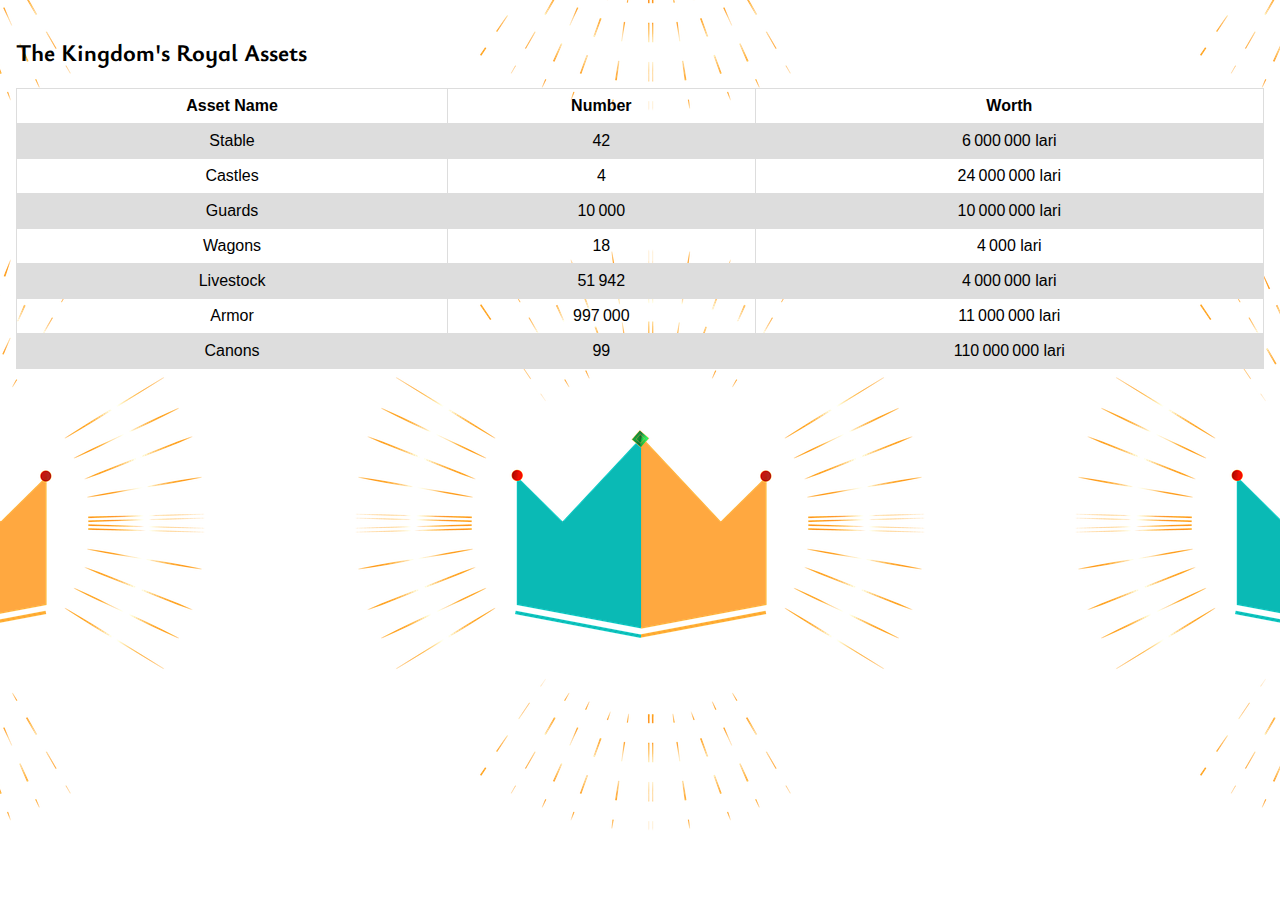
==== assets.html @ c7202872 "Nicolas Leroux suggestion" ====
<!DOCTYPE html>
<html lang="en">
  <head>
    <meta charset="UTF-8" />
    <meta name="viewport" content="width=device-width" />
    <title>The Royal Assets of Colchis</title>
    <link rel="stylesheet" href="style.css" type="text/css" />
    <link
      rel="stylesheet"
      href="https://fonts.googleapis.com/css?family=Ysabeau+Infant"
    />

    <!-- ? WHAT IS THE 'async' ATTRIBUTE ABOUT ? -->
    <script src="script.js" async></script>
  </head>
  <body>
    <nav id="menu"></nav>
    <h2>The Kingdom's Royal Assets</h2>

    <!-- ASSETS DISPLAYED THANKS TO displayAssets() JS FUNCTION IN script.js file -->
    <main id="main"></main>
  </body>
</html>
---- style.css ----
body {
  padding: 0.5em;
  font-family: "Ysabeau Infant";
  background-image: url("/assets/crown-720.png");
  background-position: bottom;
  /* FOR PARALLAX EFFECT */
  background-attachment: fixed;
}

@media screen and (max-width: 400px) {
  body {
    background-image: url("/assets/crown-360.png");
  }
}

@media screen and (min-width: 1540px) {
  body {
    margin: 0 10%;
  }
}

nav {
  display: flex;
  align-items: center;
  justify-content: space-between;
  background-color: red;
}

nav img {
  float: left;
}

.dropdown {
  position: relative;
  display: inline-block;
  padding: 8px;
}

.dropbtn {
  background-color: red;
  color: yellow;
  padding: 16px;
  font-size: 16px;
  border: none;
  cursor: pointer;
}

.dropdown:hover .dropbtn {
  background-color: red;
}

.dropdown-content {
  display: none;
  position: absolute;
  left: -80px;
  background-color: red;
  min-width: 160px;
  box-shadow: 0px 8px 16px 0px rgba(0, 0, 0, 0.2);
  z-index: 1;
}

.dropdown:hover .dropdown-content {
  display: block;
}

.dropdown-content a {
  color: yellow;
  padding: 12px 16px;
  text-decoration: none;
  display: block;
}

.contenair {
  position: relative;
}

.centered {
  position: absolute;
  top: 40%;
  width: 100%;
  text-align: center;
}

@media screen and (max-width: 400px) {
  .centered {
    top: 0%;
  }
}

.bg-transparent {
  background-color: rgba(255, 255, 255, 0.5);
  padding: 0 8px;
}

/* ROYAL FAMILY */
.family-contenair {
  display: flex;
  justify-content: space-around;
}

@media screen and (max-width: 400px) {
  .family-contenair {
    flex-direction: column;
  }
}

.family-contenair > h2 {
  width: 100%;
}

.family {
  display: flex;
  flex-direction: column;
  align-items: center;
}

.family p {
  text-align: center;
  font-size: 2em;
}

/* TABLE */
table {
  font-family: Arial, Helvetica, sans-serif;
  border-collapse: collapse;
  width: 100%;
}

td,
th {
  border: 1px solid #ddd;
  text-align: center;
  padding: 8px;
}

tr:nth-child(even) {
  background-color: #ddd;
}

/* FORM */
input {
  width: 100%;
}

input[type="submit"] {
  width: 8em;
  text-align: center;
  align-self: flex-end;
  margin-top: 1em;
  box-shadow: 5px 5px 3px;
}

textarea {
  width: 100%;
  height: 10em;
}
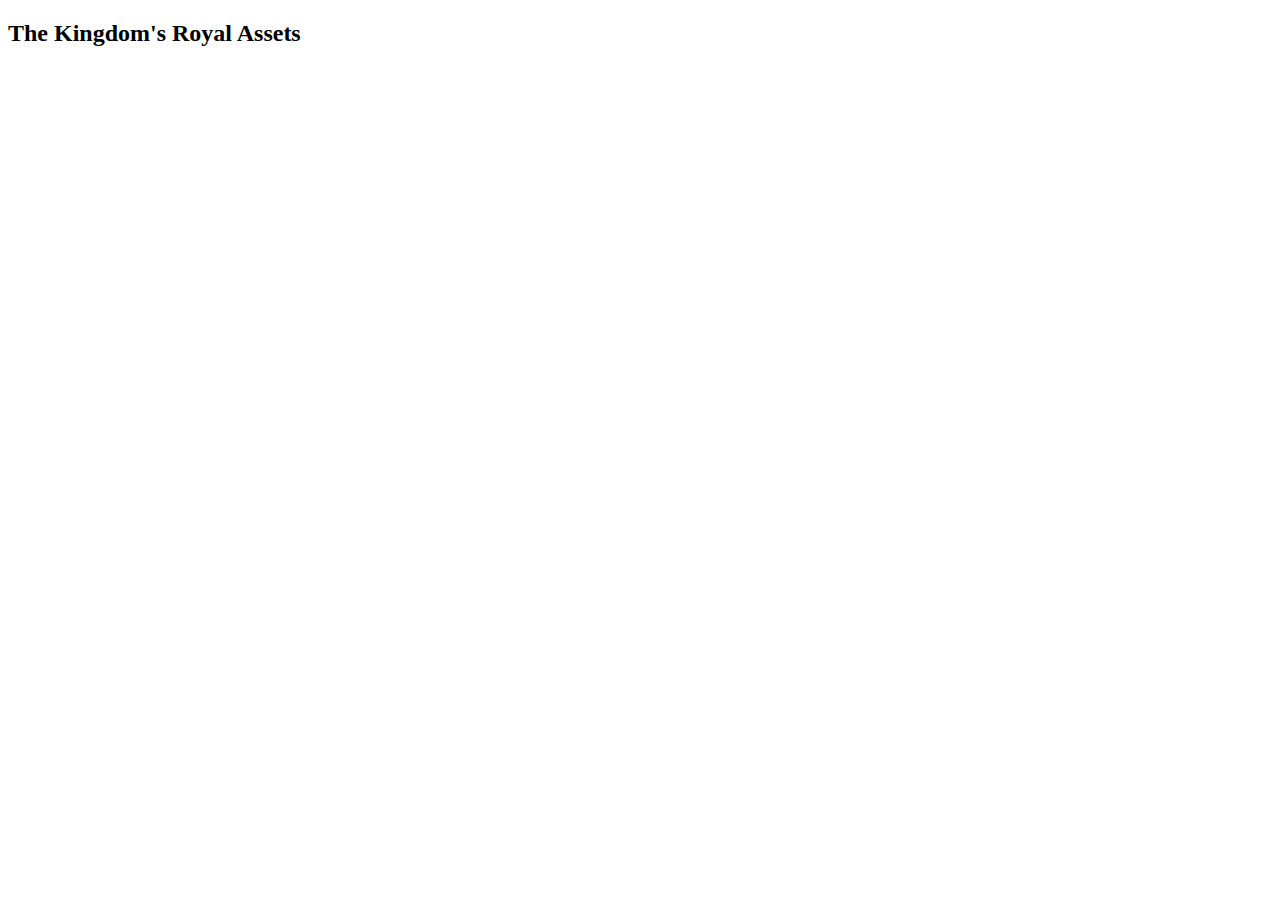
==== commit 22907929: "testing stuff" ====
--- a/assets.html
+++ b/assets.html
@@ -1,17 +1,16 @@
 <!DOCTYPE html>
 <html lang="en">
   <head>
-    <meta charset="UTF-8" />
-    <meta name="viewport" content="width=device-width" />
-    <title>The Royal Assets of Colchis</title>
-    <link rel="stylesheet" href="style.css" type="text/css" />
+    <!-- <meta charset="UTF-8" />
+    <meta name="viewport" content="width=device-width" /> 
+    <link rel="stylesheet" href="styles.css" type="text/css" />
     <link
       rel="stylesheet"
       href="https://fonts.googleapis.com/css?family=Ysabeau+Infant"
-    />
+    />-->
+    <title>The Royal Assets of Colchis</title>
 
-    <!-- ? WHAT IS THE 'async' ATTRIBUTE ABOUT ? -->
-    <script src="script.js" async></script>
+    <script src="scripts.js"></script>
   </head>
   <body>
     <nav id="menu"></nav>
--- a/styles.css
+++ b/styles.css
@@ -0,0 +1,156 @@
+body {
+  padding: 0.5em;
+  font-family: "Ysabeau Infant";
+  background-image: url("/assets/crown-720.png");
+  background-position: bottom;
+  /* FOR PARALLAX EFFECT */
+  background-attachment: fixed;
+}
+
+@media screen and (max-width: 400px) {
+  body {
+    background-image: url("/assets/crown-360.png");
+  }
+}
+
+@media screen and (min-width: 1540px) {
+  body {
+    margin: 0 10%;
+  }
+}
+
+nav {
+  display: flex;
+  align-items: center;
+  justify-content: space-between;
+  background-color: red;
+}
+
+nav img {
+  float: left;
+}
+
+.dropdown {
+  position: relative;
+  display: inline-block;
+  padding: 8px;
+}
+
+.dropbtn {
+  background-color: red;
+  color: yellow;
+  padding: 16px;
+  font-size: 16px;
+  border: none;
+  cursor: pointer;
+}
+
+.dropdown:hover .dropbtn {
+  background-color: red;
+}
+
+.dropdown-content {
+  display: none;
+  position: absolute;
+  left: -80px;
+  background-color: red;
+  min-width: 160px;
+  box-shadow: 0px 8px 16px 0px rgba(0, 0, 0, 0.2);
+  z-index: 1;
+}
+
+.dropdown:hover .dropdown-content {
+  display: block;
+}
+
+.dropdown-content a {
+  color: yellow;
+  padding: 12px 16px;
+  text-decoration: none;
+  display: block;
+}
+
+.contenair {
+  position: relative;
+}
+
+.centered {
+  position: absolute;
+  top: 40%;
+  width: 100%;
+  text-align: center;
+}
+
+@media screen and (max-width: 400px) {
+  .centered {
+    top: 0%;
+  }
+}
+
+.bg-transparent {
+  background-color: rgba(255, 255, 255, 0.5);
+  padding: 0 8px;
+}
+
+/* ROYAL FAMILY */
+.family-contenair {
+  display: flex;
+  justify-content: space-around;
+}
+
+@media screen and (max-width: 400px) {
+  .family-contenair {
+    flex-direction: column;
+  }
+}
+
+.family-contenair > h2 {
+  width: 100%;
+}
+
+.family {
+  display: flex;
+  flex-direction: column;
+  align-items: center;
+}
+
+.family p {
+  text-align: center;
+  font-size: 2em;
+}
+
+/* TABLE */
+table {
+  font-family: Arial, Helvetica, sans-serif;
+  border-collapse: collapse;
+  width: 100%;
+}
+
+td,
+th {
+  border: 1px solid #ddd;
+  text-align: center;
+  padding: 8px;
+}
+
+tr:nth-child(even) {
+  background-color: #ddd;
+}
+
+/* FORM */
+input {
+  width: 100%;
+}
+
+input[type="submit"] {
+  width: 8em;
+  text-align: center;
+  align-self: flex-end;
+  margin-top: 1em;
+  box-shadow: 5px 5px 3px;
+}
+
+textarea {
+  width: 100%;
+  height: 10em;
+}
